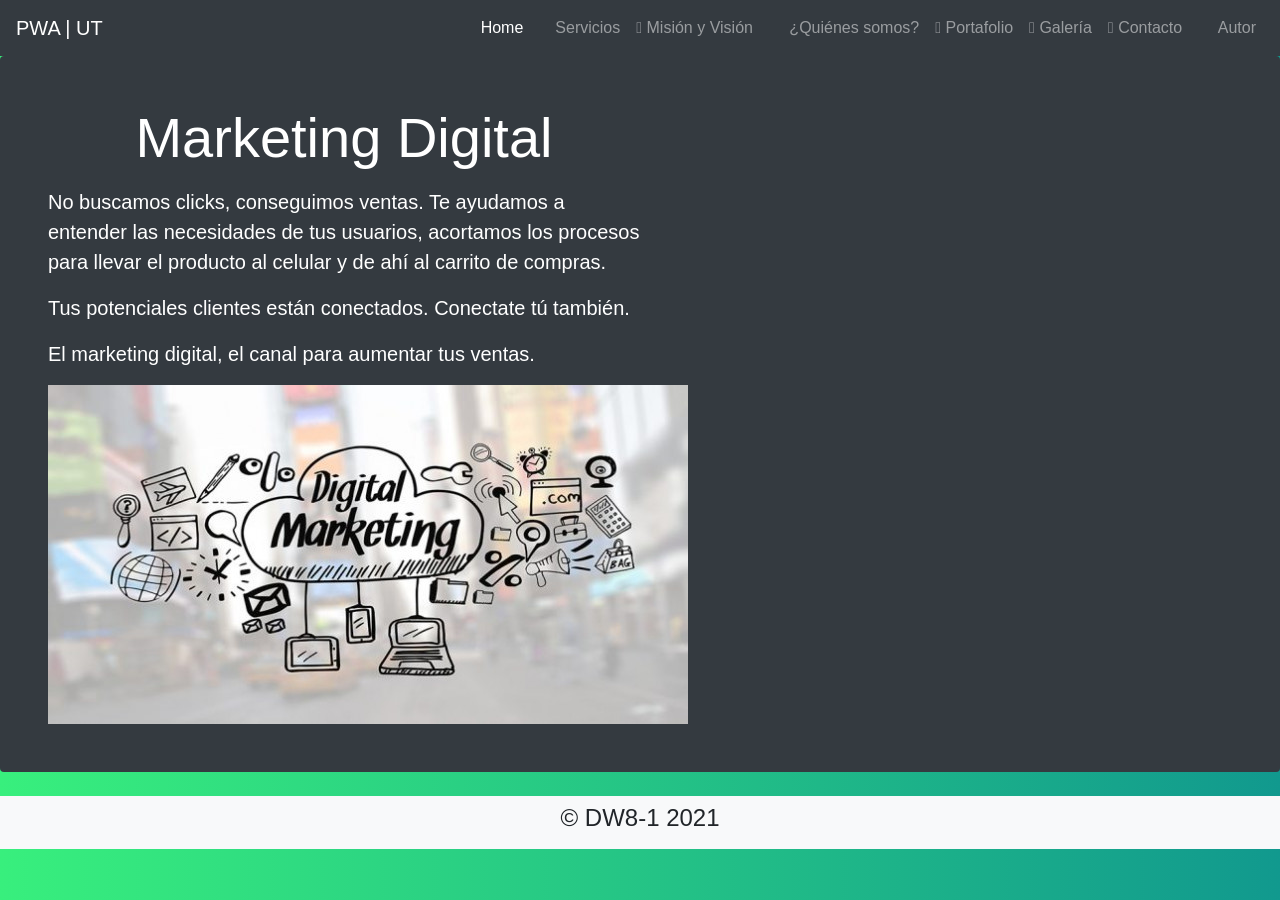
==== index.html @ 0013d78a "Add files via upload" ====
<!DOCTYPE html>
<html lang="es">
	<head>
	    <!-- Required meta tags -->
	    <meta charset="utf-8">
	    <title> PWA | HOME </title>
	    <meta name="viewport" content="width=device-width, initial-scale=1, shrink-to-fit=no">

	    <!-- Agregar el Favicon-->
	    <link rel="shortcut icon" type="image/x-icon" href="public/img/favicon.png">

	    <!-- Agregar el manifest.json-->
	    <link rel="manifest" href="manifest.json">
	    <meta name="theme-color">

	    <!-- Bootstrap CSS -->
		<link rel="stylesheet" href="https://cdn.jsdelivr.net/npm/bootstrap@4.5.3/dist/css/bootstrap.min.css" integrity="sha384-TX8t27EcRE3e/ihU7zmQxVncDAy5uIKz4rEkgIXeMed4M0jlfIDPvg6uqKI2xXr2" crossorigin="anonymous">

		<!-- CDN de FONT ASOME -->
		<link rel="stylesheet" href="https://pro.fontawesome.com/releases/v5.10.0/css/all.css" integrity="sha384-AYmEC3Yw5cVb3ZcuHtOA93w35dYTsvhLPVnYs9eStHfGJvOvKxVfELGroGkvsg+p" crossorigin="anonymous"/>

		<!-- CSS DE ANIMATE CSS-->
		<link rel="stylesheet" href="https://cdnjs.cloudflare.com/ajax/libs/animate.css/4.1.1/animate.min.css"
		/>

		<!-- CSS PERSONALIZADO -->
		<link rel="stylesheet" href="public/css/main.css">
	</head>
	<body>
		<!--Contenido de Navbar-->
		<nav class="navbar navbar-expand-lg navbar-dark bg-dark">
		  <a class="navbar-brand" href="index.html"> PWA | UT</a>
		  <button class="navbar-toggler" type="button" data-toggle="collapse" data-target="#navbarNav" aria-controls="navbarNav" aria-expanded="false" aria-label="Toggle navigation">
		    <span class="navbar-toggler-icon"></span>
		  </button>
		  <div class="collapse navbar-collapse" id="navbarNav">
		    <ul class="navbar-nav ml-auto">
		      <li class="nav-item active">
		      	<a class="nav-link" href="index.html"><i class="far fa-home-lg-alt"></i> Home <span class="sr-only">(current)</span></a>
		      </li>
		      <li class="nav-item">
		      	<a class="nav-link" href="servicios.html"><i class="far fa-chart-area"></i>Servicios</a>
			  </li>
			  <li class="nav-item">
			  	<a class="nav-link" href="vision.html"><i class="fal fa-eye"></i> Misión y Visión</a>
			  </li>
			  <li class="nav-item">
			  	<a class="nav-link" href="somos.html"><i class="far fa-chart-area"></i> ¿Quiénes somos?</a>
			  </li>
			   <li class="nav-item">
			   	<a class="nav-link" href="portafolio.html"><i class="fal fa-address-book"></i> Portafolio</a>
			   </li>
			   <li class="nav-item">
			   	<a class="nav-link" href="galeria.html"><i class="fal fa-building"></i> Galería</a>
			   </li>
			   <li class="nav-item">
			        <a class="nav-link" href="contacto.html"><i class="fal fa-envelope"></i> Contacto</a>
			   </li>
			   <li class="nav-item">
		      	<a class="nav-link" href="autor.html"><i class="far fa-chart-area"></i> Autor </a>
			  </li>
		    </ul>
		  </div>
		</nav>

		<div>
			<div>
				<div>
					<div class="p-4 p-md-5 mb-4 text-white rounded bg-dark">
				    <div class="col-md-6 px-0">
				      <h1 class="display-4 fst-italic - text-center">Marketing Digital</h1>

				      <p class="lead my-3">
				      	No buscamos clicks, conseguimos ventas.
				      	Te ayudamos a entender las necesidades de tus usuarios, acortamos los procesos para llevar el producto al celular y de ahí al carrito de compras.
				      </p>
				      <p class="lead my-3">
				      	Tus potenciales clientes están conectados. Conectate tú también. 
				      </p>
				      <p class="lead my-3">El marketing digital, el canal para aumentar tus ventas. </p>
				      <div>
				      	<img src="public/img/marque.jpg" class="responsive animate__bounceIn" alt="">
				      </div>
				      	
				    </div>
				      
				  </div>
				</div>
			</div>
		</div>

	    <!-- SECCION FOOTER-->
		<footer class="bg-light text-center p-2">
		    <p class="h4">&copy; DW8-1 2021</p>
		</footer>

	    <script src="https://code.jquery.com/jquery-3.5.1.slim.min.js" integrity="sha384-DfXdz2htPH0lsSSs5nCTpuj/zy4C+OGpamoFVy38MVBnE+IbbVYUew+OrCXaRkfj" crossorigin="anonymous"></script>
    	<script src="https://cdn.jsdelivr.net/npm/popper.js@1.16.1/dist/umd/popper.min.js" integrity="sha384-9/reFTGAW83EW2RDu2S0VKaIzap3H66lZH81PoYlFhbGU+6BZp6G7niu735Sk7lN" crossorigin="anonymous"></script>
    	<script src="https://cdn.jsdelivr.net/npm/bootstrap@4.5.3/dist/js/bootstrap.min.js" integrity="sha384-w1Q4orYjBQndcko6MimVbzY0tgp4pWB4lZ7lr30WKz0vr/aWKhXdBNmNb5D92v7s" crossorigin="anonymous"></script>

    	<!-- Script del lanzador del service worker-->
    	<script src="js/app.js"></script>
	</body>
</html>
---- public/css/main.css ----
body{
background: #11998e;  /* fallback for old browsers */
background: -webkit-linear-gradient(to right, #38ef7d, #11998e);  /* Chrome 10-25, Safari 5.1-6 */
background: linear-gradient(to right, #38ef7d, #11998e); /* W3C, IE 10+/ Edge, Firefox 16+, Chrome 26+, Opera 12+, Safari 7+ */

}
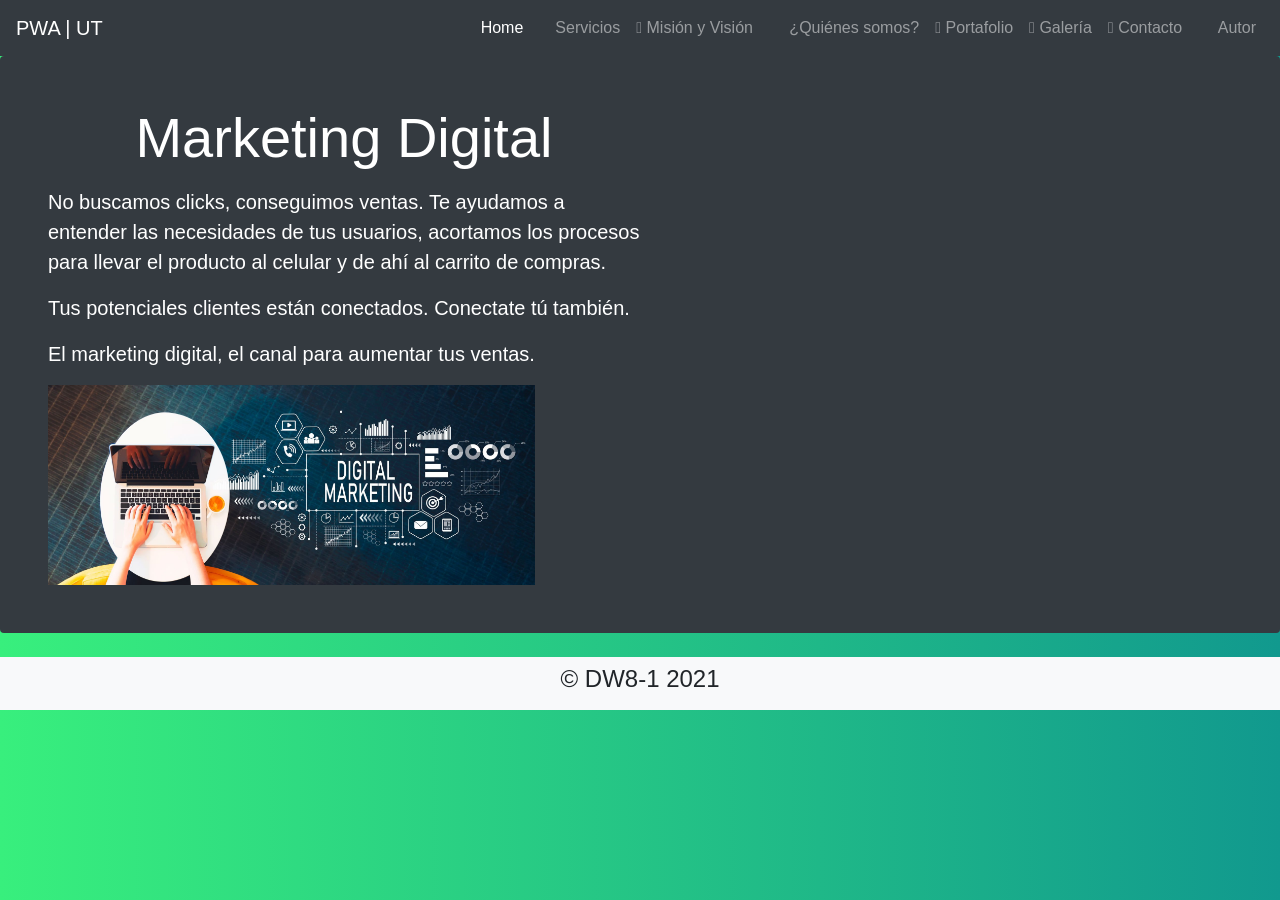
==== commit 6f35b64e: "Add files via upload" ====
--- a/index.html
+++ b/index.html
@@ -79,7 +79,7 @@
 				      </p>
 				      <p class="lead my-3">El marketing digital, el canal para aumentar tus ventas. </p>
 				      <div>
-				      	<img src="public/img/marque.jpg" class="responsive animate__bounceIn" alt="">
+				      	<img src="public/img/ma.jpg" height="200px" class="responsive animate__bounceIn" alt="">
 				      </div>
 				      	
 				    </div>
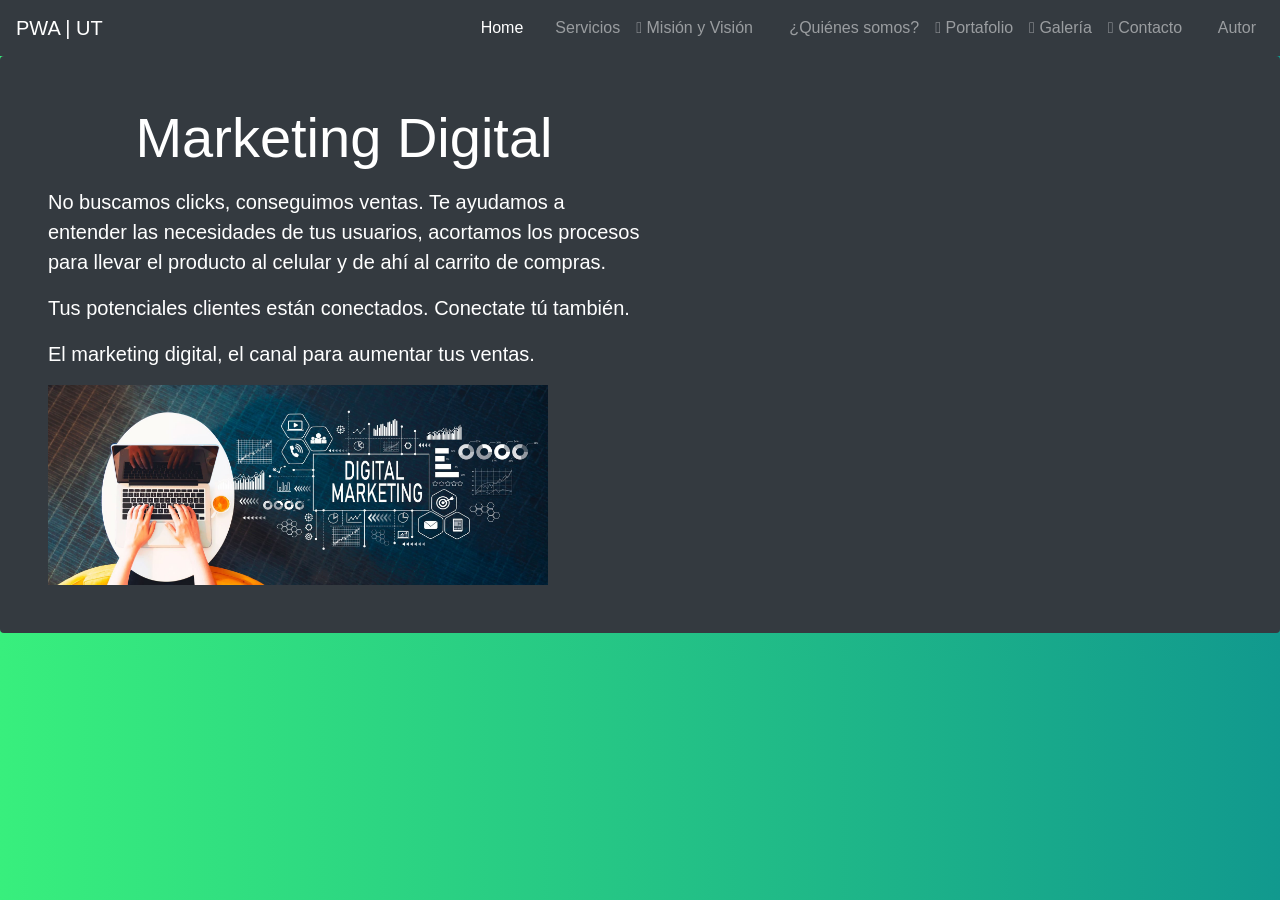
==== commit 44885776: "Add files via upload" ====
--- a/index.html
+++ b/index.html
@@ -79,7 +79,7 @@
 				      </p>
 				      <p class="lead my-3">El marketing digital, el canal para aumentar tus ventas. </p>
 				      <div>
-				      	<img src="public/img/ma.jpg" height="200px" class="responsive animate__bounceIn" alt="">
+				      	<img src="public/img/ma.jpg" height="200px" width="500px" class="responsive animate__bounceIn" alt="">
 				      </div>
 				      	
 				    </div>
@@ -89,11 +89,6 @@
 			</div>
 		</div>
 
-	    <!-- SECCION FOOTER-->
-		<footer class="bg-light text-center p-2">
-		    <p class="h4">&copy; DW8-1 2021</p>
-		</footer>
-
 	    <script src="https://code.jquery.com/jquery-3.5.1.slim.min.js" integrity="sha384-DfXdz2htPH0lsSSs5nCTpuj/zy4C+OGpamoFVy38MVBnE+IbbVYUew+OrCXaRkfj" crossorigin="anonymous"></script>
     	<script src="https://cdn.jsdelivr.net/npm/popper.js@1.16.1/dist/umd/popper.min.js" integrity="sha384-9/reFTGAW83EW2RDu2S0VKaIzap3H66lZH81PoYlFhbGU+6BZp6G7niu735Sk7lN" crossorigin="anonymous"></script>
     	<script src="https://cdn.jsdelivr.net/npm/bootstrap@4.5.3/dist/js/bootstrap.min.js" integrity="sha384-w1Q4orYjBQndcko6MimVbzY0tgp4pWB4lZ7lr30WKz0vr/aWKhXdBNmNb5D92v7s" crossorigin="anonymous"></script>
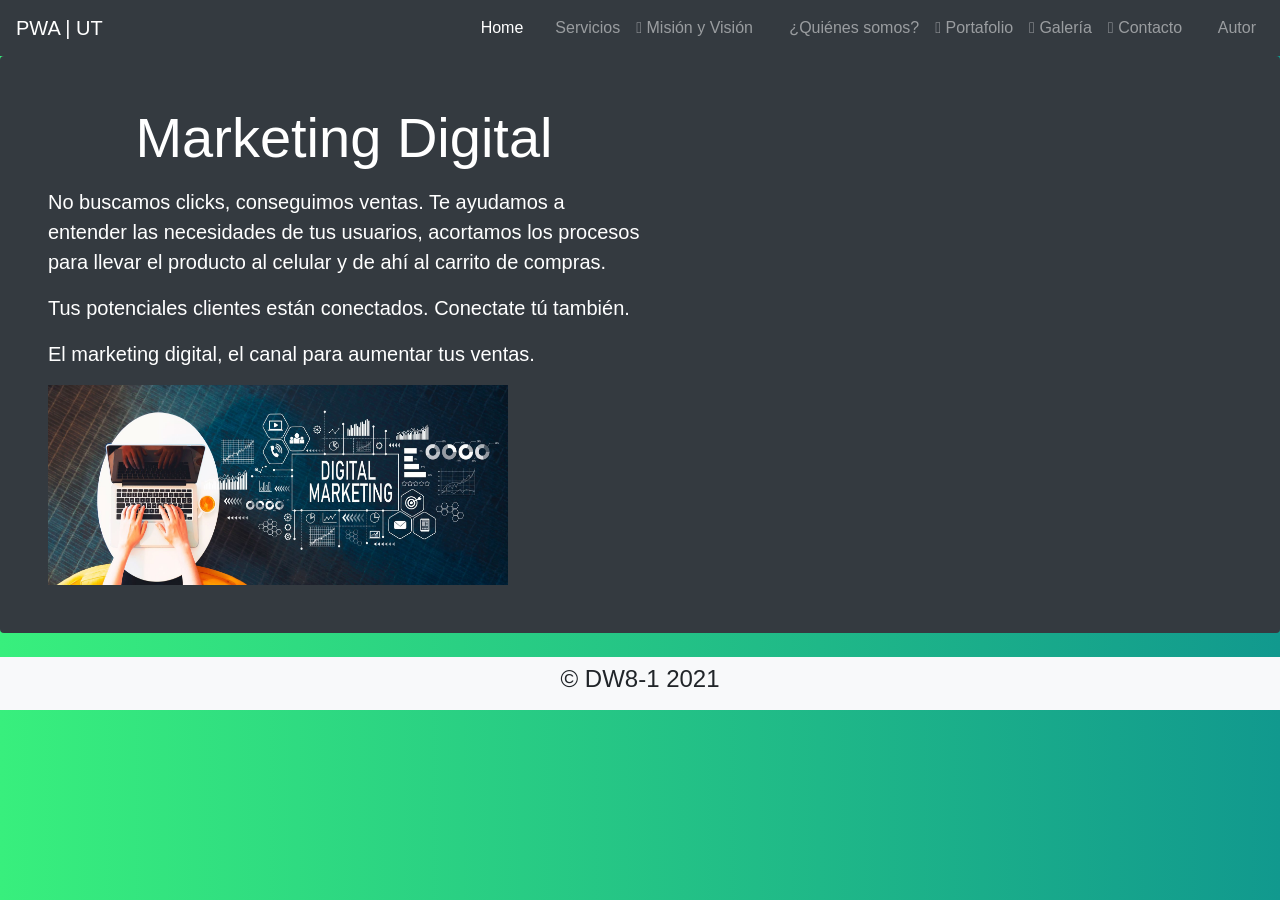
==== commit 16628894: "Add files via upload" ====
--- a/index.html
+++ b/index.html
@@ -79,7 +79,7 @@
 				      </p>
 				      <p class="lead my-3">El marketing digital, el canal para aumentar tus ventas. </p>
 				      <div>
-				      	<img src="public/img/ma.jpg" height="200px" width="500px" class="responsive animate__bounceIn" alt="">
+				      	<img src="public/img/ma.jpg" height="200" width="460" class="responsive animate__bounceIn" alt="">
 				      </div>
 				      	
 				    </div>
@@ -89,6 +89,11 @@
 			</div>
 		</div>
 
+	    <!-- SECCION FOOTER-->
+		<footer class="bg-light text-center p-2">
+		    <p class="h4">&copy; DW8-1 2021</p>
+		</footer>
+
 	    <script src="https://code.jquery.com/jquery-3.5.1.slim.min.js" integrity="sha384-DfXdz2htPH0lsSSs5nCTpuj/zy4C+OGpamoFVy38MVBnE+IbbVYUew+OrCXaRkfj" crossorigin="anonymous"></script>
     	<script src="https://cdn.jsdelivr.net/npm/popper.js@1.16.1/dist/umd/popper.min.js" integrity="sha384-9/reFTGAW83EW2RDu2S0VKaIzap3H66lZH81PoYlFhbGU+6BZp6G7niu735Sk7lN" crossorigin="anonymous"></script>
     	<script src="https://cdn.jsdelivr.net/npm/bootstrap@4.5.3/dist/js/bootstrap.min.js" integrity="sha384-w1Q4orYjBQndcko6MimVbzY0tgp4pWB4lZ7lr30WKz0vr/aWKhXdBNmNb5D92v7s" crossorigin="anonymous"></script>
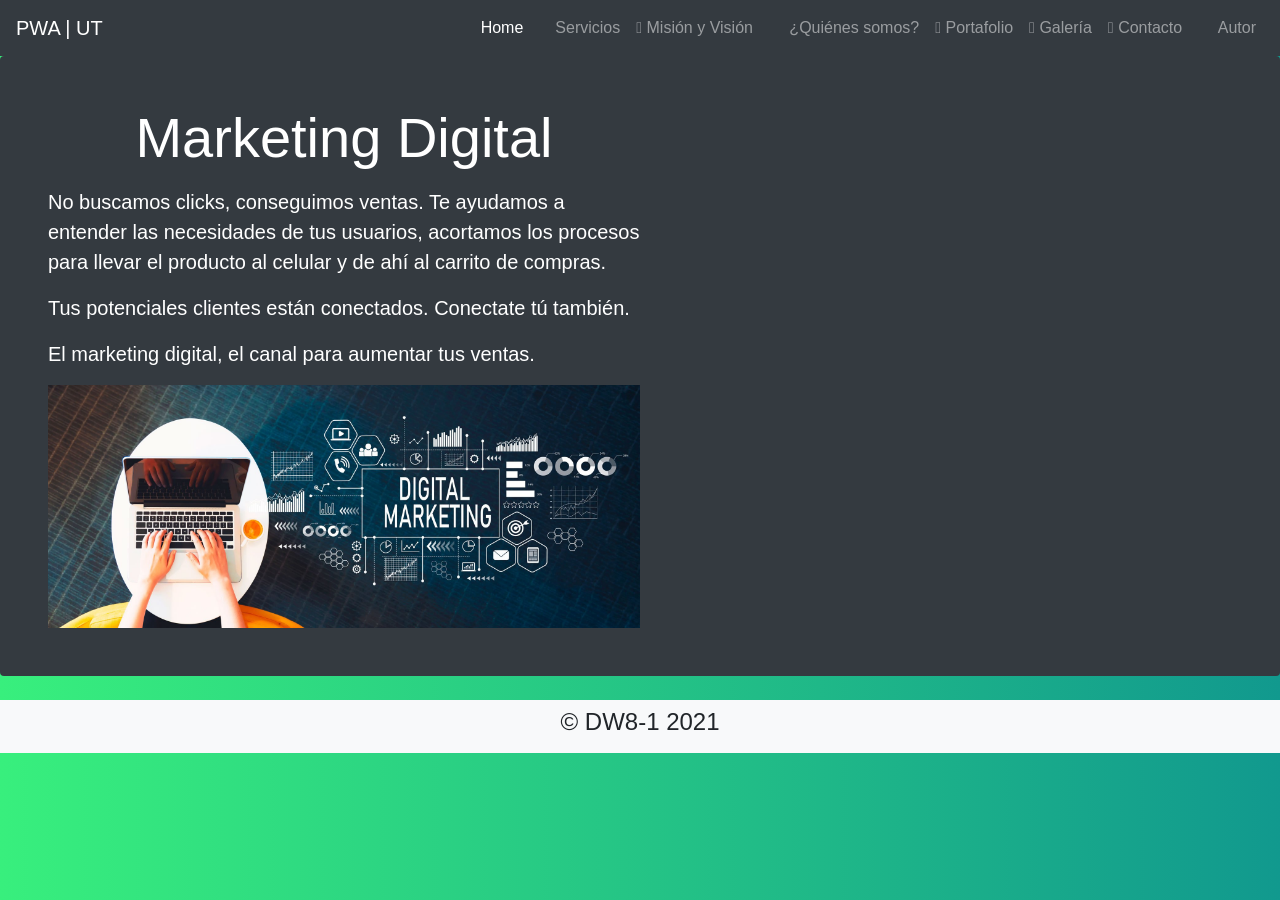
==== commit 3b418073: "Add files via upload" ====
--- a/index.html
+++ b/index.html
@@ -79,7 +79,7 @@
 				      </p>
 				      <p class="lead my-3">El marketing digital, el canal para aumentar tus ventas. </p>
 				      <div>
-				      	<img src="public/img/ma.jpg" height="200" width="460" class="responsive animate__bounceIn" alt="">
+				      	<img src="public/img/ma.jpg" class="img-fluid" alt="...">
 				      </div>
 				      	
 				    </div>
